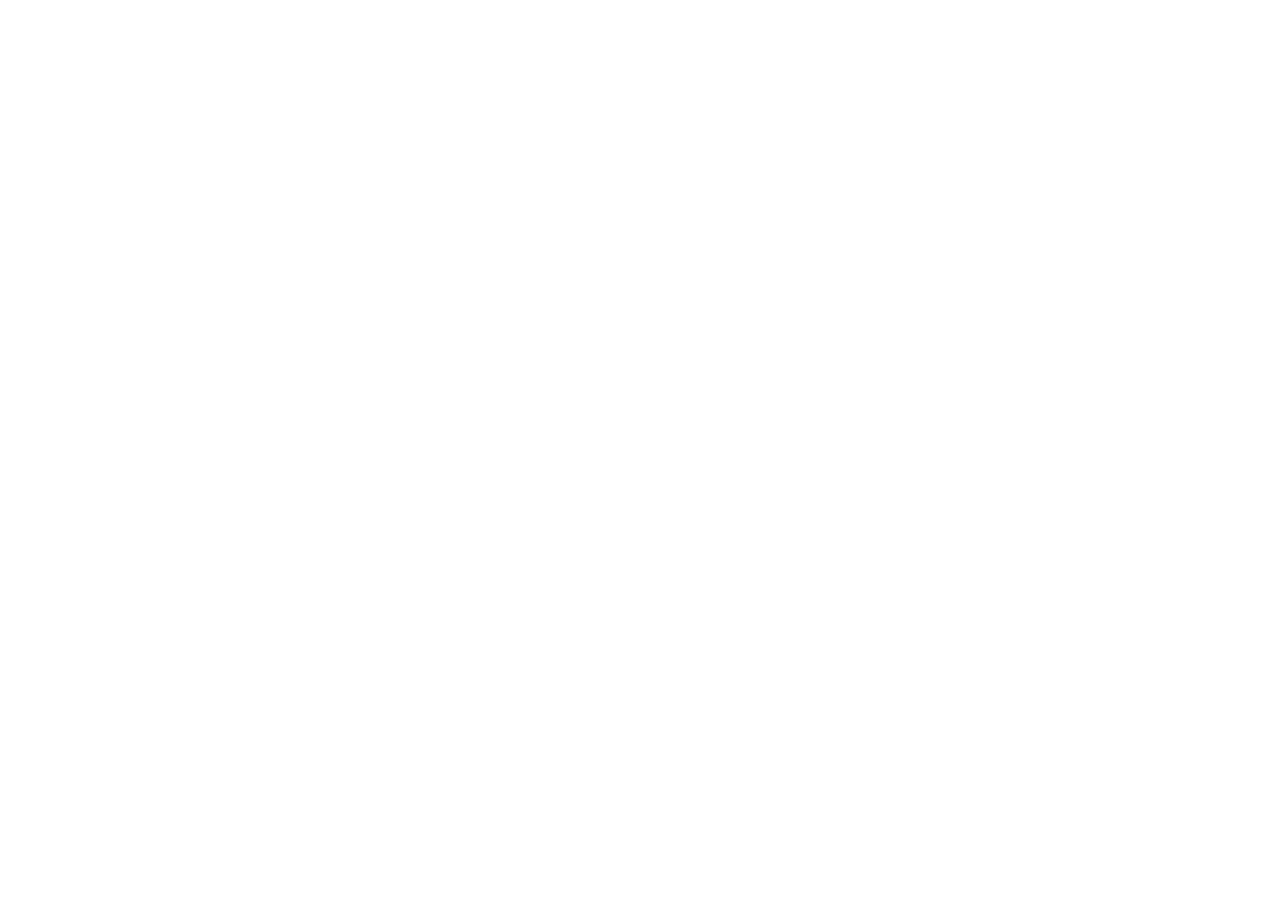
==== scores.html @ cd020323 "setting up more pages" ====
<!DOCTYPE html>
<html lang="en">
<head>
    <meta charset="UTF-8">
    <meta name="viewport" content="width=device-width, initial-scale=1.0">
    <title>How Strong? </title>
</head>
<body>
<div>
    
</div>

</body>
</html>
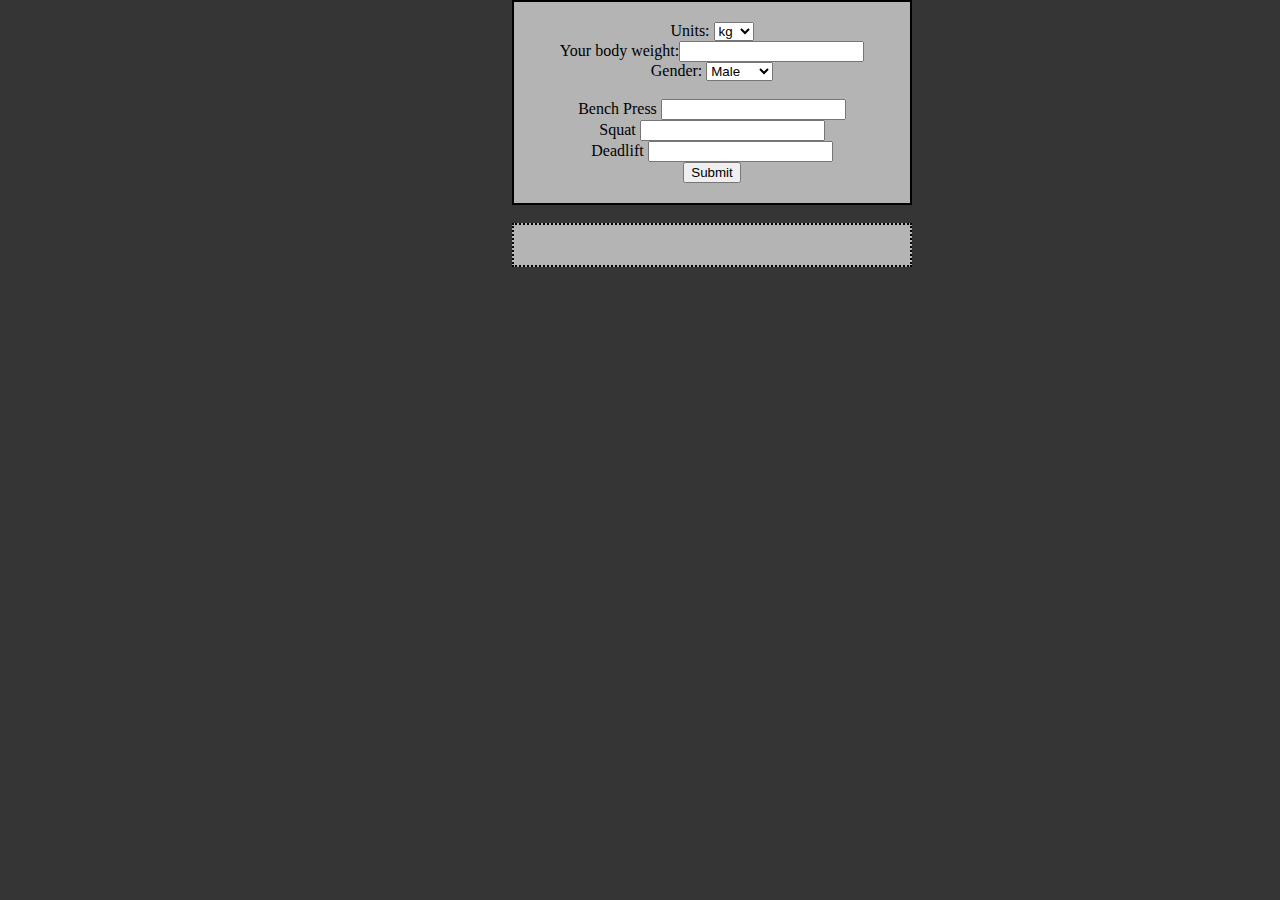
==== commit bcc33417: "Updating scores" ====
--- a/scores.html
+++ b/scores.html
@@ -4,11 +4,69 @@
     <meta charset="UTF-8">
     <meta name="viewport" content="width=device-width, initial-scale=1.0">
     <title>How Strong? </title>
+    <link rel="stylesheet" href="scores.css">
+
 </head>
 <body>
 <div>
     
+    <div class = "choices">
+
+        Units: <select name = 'units' id = 'units'> 
+            <option value ="0">kg</option>
+            <option value="1">lbs</option>
+        </select>
+        <br>
+        Your body weight:<input id = "weight" type = "number"></input>
+        <div>
+            Gender:
+            <select name="gender" id="gender">
+                <option value="Male">Male</option>
+                <option value="Female">Female</option>
+                </select>
+        </div>
+        </br>
+        Bench Press <input id = "bench" type = "number"></input>
+        </br>
+        Squat <input id = "squat" type = "number"></input>
+        </br>
+        Deadlift <input id = "deadlift" type = "number" ></input>
+        </br>
+
+        <button onclick = submitData()>Submit</button>
+
+    </div>
+    </br>
+    <div class = "response" id="response"> </div>
+    </br>
+
 </div>
 
 </body>
-</html>+</html>
+<script>
+        async function submitData(){
+        const bench = document.getElementById('bench').value;
+        const squat = document.getElementById('squat').value;
+        const deadlift = document.getElementById('deadlift').value;
+        const lbs = document.getElementById('units').value
+        const gender = document.getElementById('gender').value
+        const weight = document.getElementById('weight').value
+        try{
+            const response = await fetch('http://127.0.0.1:5000/submitScore', {
+                method: 'POST',
+                headers: {
+                    'Content-Type': 'application/json',
+                },
+                body: JSON.stringify({bench,squat,deadlift,lbs,gender,weight}),
+            });
+            const data = await response.text();
+            document.getElementById('response').innerText = data;
+
+        } catch(error){
+            document.getElementById('response').innerText = 'Error: ' +  error.message;
+
+        }
+
+        }
+</script>
--- a/scores.css
+++ b/scores.css
@@ -0,0 +1,50 @@
+body{
+    background-color: rgb(53, 53, 53);
+    margin: 0;
+    height: 100vh;
+    justify-content: center;  
+    margin-left:40%
+}
+
+.choices{
+    padding: 20px;           
+    background-color: rgb(180, 180, 180);
+    border: 2px solid #000;
+    width: 400px;
+    max-width: 90%;              
+    box-sizing: border-box;  
+    text-align: center;
+}
+
+.response{
+    background-color: rgb(180, 180, 180);
+    border: 2px dotted #000;
+    padding: 20px;           
+    width: 400px;
+    max-width: 90%;               
+    box-sizing: border-box;  
+    text-align: center;
+    top:0
+}
+
+.message{
+    background-color: rgb(180, 180, 180);
+    border: 2px dotted #000;
+    padding: 10px;           
+    font-size: 50%;
+    position: fixed; 
+    bottom: 0; 
+    right: 0;
+    
+}
+
+.graph{
+    background-color: rgb(180, 180, 180);
+    border: 2px dotted #000;
+    padding: 20px;           
+    width: 400px;
+    max-width: 90%;  
+    box-sizing: border-box;  
+    text-align: center;
+    top:0
+}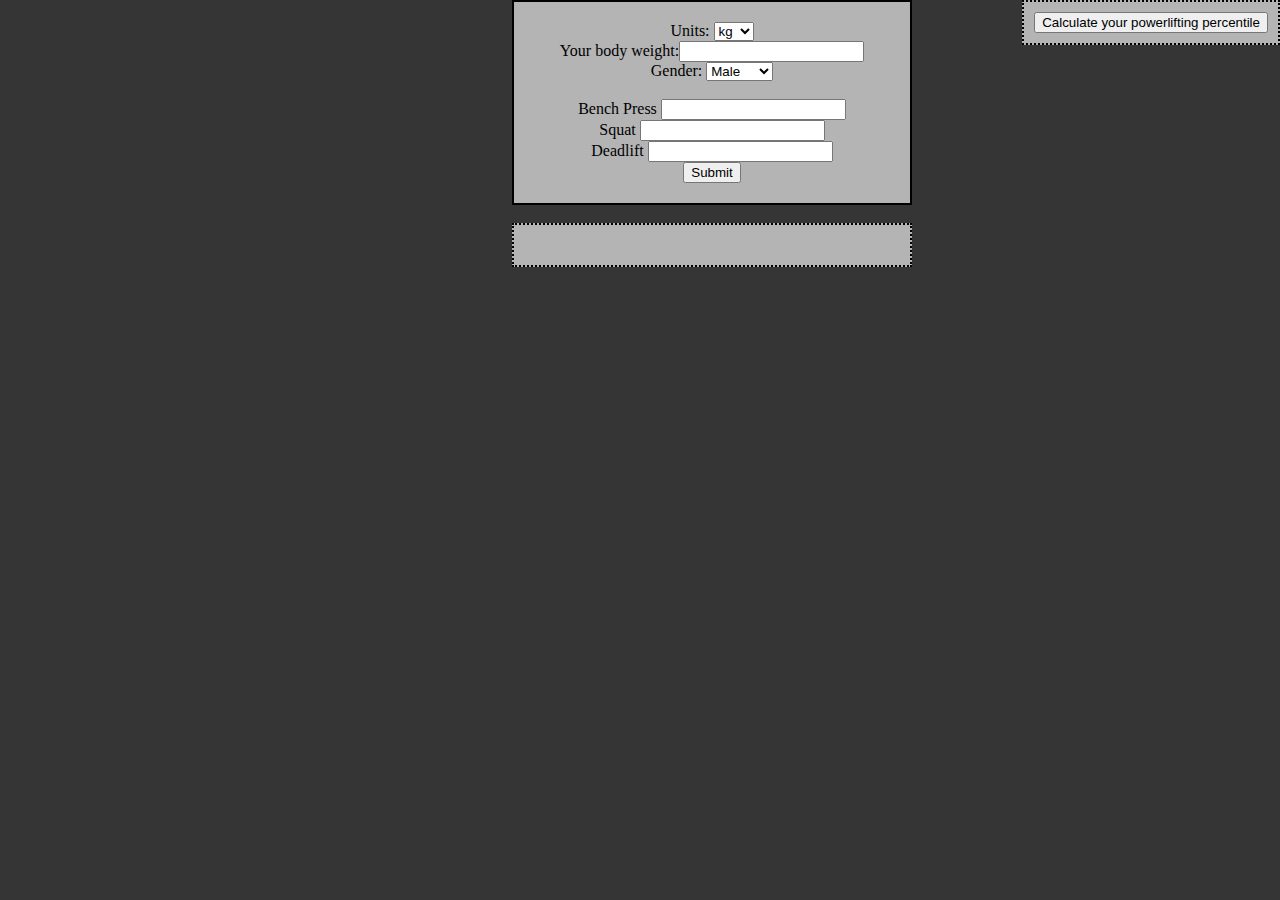
==== commit 21e80e36: "Dots score" ====
--- a/scores.html
+++ b/scores.html
@@ -9,7 +9,8 @@
 </head>
 <body>
 <div>
-    
+    <div class = "index"> <a href = '/index.html'><button>Calculate your powerlifting percentile</button></a> </div>
+
     <div class = "choices">
 
         Units: <select name = 'units' id = 'units'> 
@@ -17,7 +18,7 @@
             <option value="1">lbs</option>
         </select>
         <br>
-        Your body weight:<input id = "weight" type = "number"></input>
+        Your body weight:<input id = "weight" type = "number" min="0"></input>
         <div>
             Gender:
             <select name="gender" id="gender">
@@ -26,11 +27,11 @@
                 </select>
         </div>
         </br>
-        Bench Press <input id = "bench" type = "number"></input>
+        Bench Press <input id = "bench" type = "number" min="0"></input>
         </br>
-        Squat <input id = "squat" type = "number"></input>
+        Squat <input id = "squat" type = "number" min="0"></input>
         </br>
-        Deadlift <input id = "deadlift" type = "number" ></input>
+        Deadlift <input id = "deadlift" type = "number" min="0"></input>
         </br>
 
         <button onclick = submitData()>Submit</button>
--- a/scores.css
+++ b/scores.css
@@ -26,7 +26,16 @@
     text-align: center;
     top:0
 }
-
+.index{
+    background-color: rgb(180, 180, 180);
+    border: 2px dotted #000;
+    padding: 10px;           
+    font-size: 50%;
+    position: fixed; 
+    top: 0; 
+    right: 0;
+    
+}
 .message{
     background-color: rgb(180, 180, 180);
     border: 2px dotted #000;
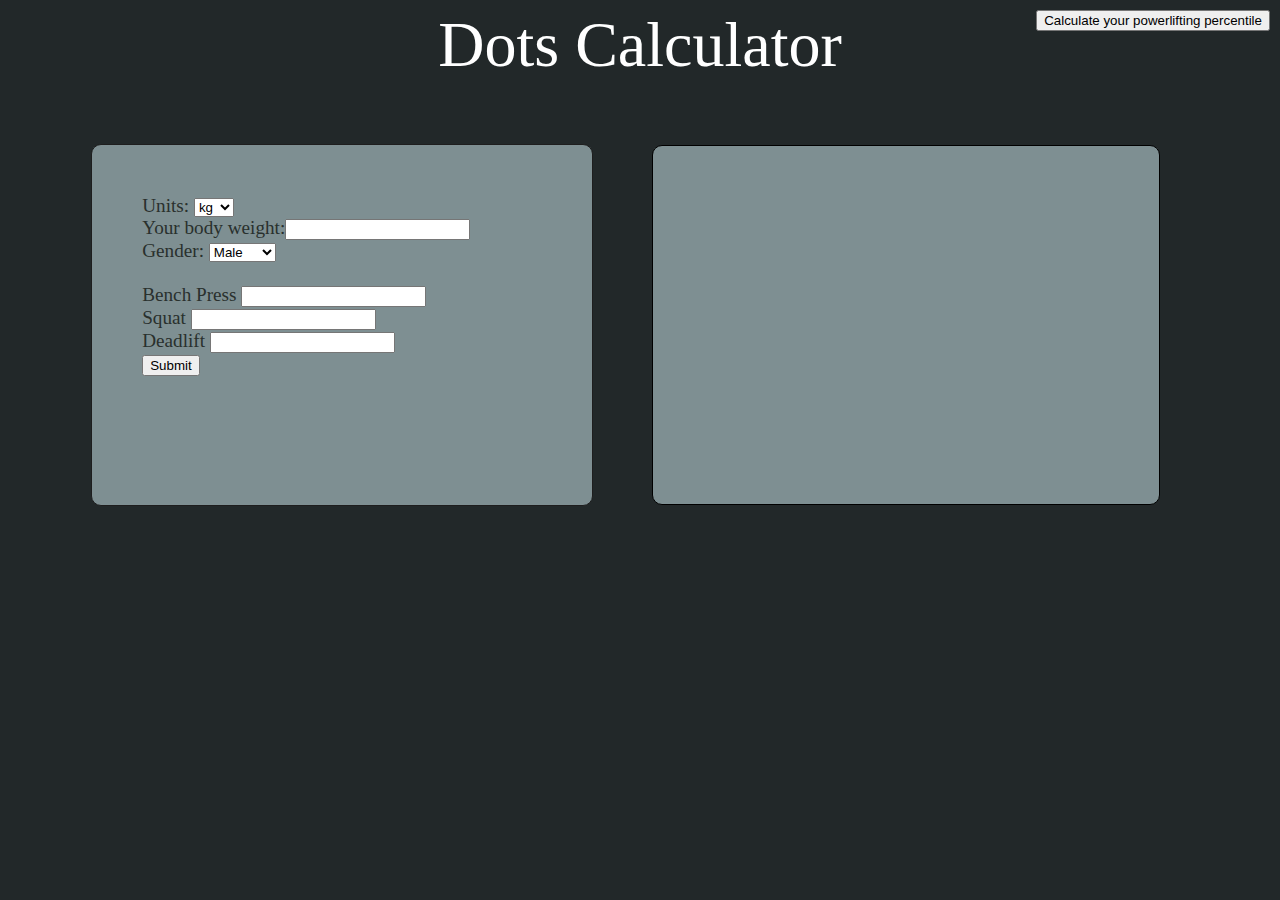
==== commit 470ac37a: "Added the new design to scores as well" ====
--- a/scores.html
+++ b/scores.html
@@ -3,16 +3,21 @@
 <head>
     <meta charset="UTF-8">
     <meta name="viewport" content="width=device-width, initial-scale=1.0">
+    <meta name="description" content="Calculate your Dots Score">
+
     <title>How Strong? </title>
     <link rel="stylesheet" href="scores.css">
 
 </head>
 <body>
 <div>
-    <div class = "index"> <a href = '/index.html'><button>Calculate your powerlifting percentile</button></a> </div>
+    <div class = "percentiles"> <a href = '/index.html'><button>Calculate your powerlifting percentile</button></a> </div>
+    <div class = "title">Dots Calculator</div>
+
+    <div class = "mainholder">
 
     <div class = "choices">
-
+        <div class = "choices-text">
         Units: <select name = 'units' id = 'units'> 
             <option value ="0">kg</option>
             <option value="1">lbs</option>
@@ -35,12 +40,15 @@
         </br>
 
         <button onclick = submitData()>Submit</button>
-
+        </div>
     </div>
     </br>
-    <div class = "response" id="response"> </div>
+    <div class = "container">
+
+    <div class = "response" ><div class = "response-text" id="response"></div> </div>
+    </div>
     </br>
-
+    </div>
 </div>
 
 </body>
--- a/scores.css
+++ b/scores.css
@@ -1,59 +1,74 @@
-body{
-    background-color: rgb(53, 53, 53);
-    margin: 0;
-    height: 100vh;
-    justify-content: center;  
-    margin-left:40%
+body {
+    background: #222829;
+}
+.title{
+    display: flex;
+    justify-content: center;
+    align-items: center;
+    font-family: Inter;
+    color: #FFF;
+    font-weight: 400;
+    line-height: normal;
+    font-size: 400%;
+}
+.mainholder{
+    display: flex;
+    justify-content: center;
+    align-items: center;
+    height: 40vh;
+    gap:30px;
+    margin-top: 5%;
+}
+.container {
+    display: flex;
+    width: 40%;
+    height: 100%; 
+    flex-direction: column;
+    align-items: center;
 }
 
-.choices{
-    padding: 20px;           
-    background-color: rgb(180, 180, 180);
-    border: 2px solid #000;
-    width: 400px;
-    max-width: 90%;              
-    box-sizing: border-box;  
-    text-align: center;
+.choices {
+    width: 40%;
+    max-width: 500px;
+    height: 100%;
+    flex-shrink: 0;
+    border-radius: 10px;
+    border: 1px solid #1E1E1E;
+    background: #7E8F92;
+}
+.choices-text {
+    margin-top: 10%;
+    margin-left: 10%;
+    font-family: Inter;
+    color: rgb(41, 48, 45);
+    font-weight: 400;
+    line-height: normal;
+    font-size: 1.2em;
+
 }
 
 .response{
-    background-color: rgb(180, 180, 180);
-    border: 2px dotted #000;
-    padding: 20px;           
-    width: 400px;
-    max-width: 90%;               
-    box-sizing: border-box;  
+    width: 100%;
+    flex: 1; 
+    border-radius: 10px;
+    border: 1px solid #000;
+    background: #7E8F92;
+}
+.response-text{
+    font-family: Inter;
+    color: rgb(41, 48, 45);
+    font-weight: 400;
+    line-height: normal;
+    font-size: 1.2em;
+    display: flex;
+    align-items: center;
+    justify-content: center;
     text-align: center;
-    top:0
-}
-.index{
-    background-color: rgb(180, 180, 180);
-    border: 2px dotted #000;
-    padding: 10px;           
-    font-size: 50%;
-    position: fixed; 
-    top: 0; 
-    right: 0;
-    
-}
-.message{
-    background-color: rgb(180, 180, 180);
-    border: 2px dotted #000;
-    padding: 10px;           
-    font-size: 50%;
-    position: fixed; 
-    bottom: 0; 
-    right: 0;
-    
+    height:100%;
 }
 
-.graph{
-    background-color: rgb(180, 180, 180);
-    border: 2px dotted #000;
-    padding: 20px;           
-    width: 400px;
-    max-width: 90%;  
-    box-sizing: border-box;  
-    text-align: center;
-    top:0
+.percentiles {
+    position: absolute; 
+    top: 10px; 
+    right: 10px; 
 }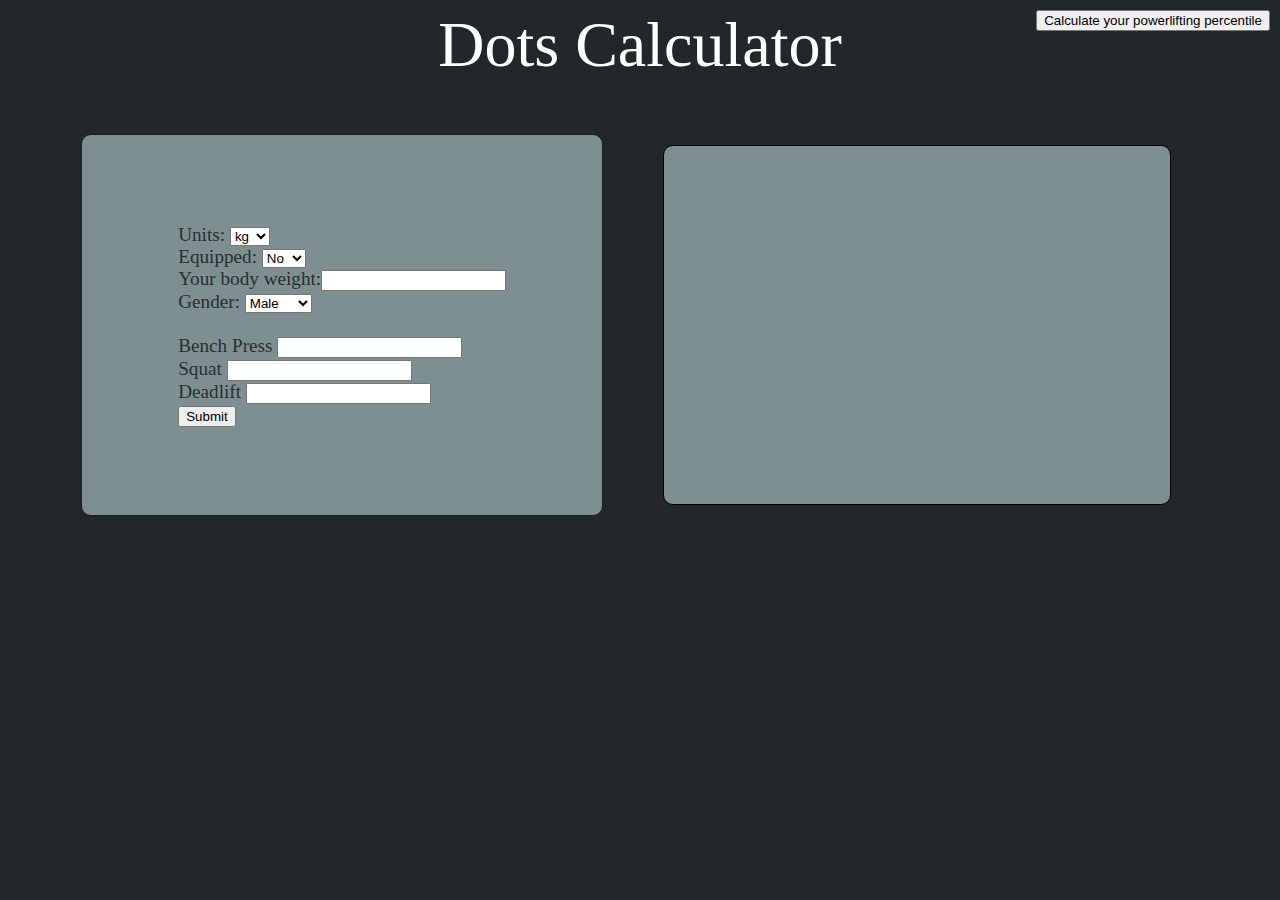
==== commit 788162a2: "Fixing for phone and adding IPF GL" ====
--- a/scores.html
+++ b/scores.html
@@ -21,6 +21,11 @@
         Units: <select name = 'units' id = 'units'> 
             <option value ="0">kg</option>
             <option value="1">lbs</option>
+        </select>
+    </br>
+        Equipped: <select name = "equipped" id = "equipped">
+            <option value ="0">No</option>
+            <option value="1">Yes</option>
         </select>
         <br>
         Your body weight:<input id = "weight" type = "number" min="0"></input>
@@ -59,6 +64,8 @@
         const squat = document.getElementById('squat').value;
         const deadlift = document.getElementById('deadlift').value;
         const lbs = document.getElementById('units').value
+        const equipped = document.getElementById('equipped').value
+
         const gender = document.getElementById('gender').value
         const weight = document.getElementById('weight').value
         try{
@@ -67,7 +74,7 @@
                 headers: {
                     'Content-Type': 'application/json',
                 },
-                body: JSON.stringify({bench,squat,deadlift,lbs,gender,weight}),
+                body: JSON.stringify({bench,squat,deadlift,lbs,gender,weight,equipped}),
             });
             const data = await response.text();
             document.getElementById('response').innerText = data;
--- a/scores.css
+++ b/scores.css
@@ -18,13 +18,13 @@
     height: 40vh;
     gap:30px;
     margin-top: 5%;
+    min-height: 300px;
 }
 .container {
     display: flex;
     width: 40%;
     height: 100%; 
     flex-direction: column;
-    align-items: center;
 }
 
 .choices {
@@ -35,15 +35,17 @@
     border-radius: 10px;
     border: 1px solid #1E1E1E;
     background: #7E8F92;
+    display: flex;
+    align-items: center;
+    justify-content: center;
+    padding:10px;
 }
 .choices-text {
-    margin-top: 10%;
-    margin-left: 10%;
     font-family: Inter;
     color: rgb(41, 48, 45);
     font-weight: 400;
     line-height: normal;
-    font-size: 1.2em;
+    font-size: min(1.2em,2vw);
 
 }
 
@@ -53,13 +55,17 @@
     border-radius: 10px;
     border: 1px solid #000;
     background: #7E8F92;
+    display: flex;
+    align-items: center;
+    justify-content: center;
+    text-align: center;
 }
 .response-text{
     font-family: Inter;
     color: rgb(41, 48, 45);
     font-weight: 400;
     line-height: normal;
-    font-size: 1.2em;
+    font-size: min(1.2em,2vw);
     display: flex;
     align-items: center;
     justify-content: center;
@@ -71,4 +77,20 @@
     position: absolute; 
     top: 10px; 
     right: 10px; 
+}
+
+@media (max-width: 500px) { 
+    .mainholder {
+        flex-direction: column;
+        height: auto;
+    }
+
+    .choices {
+        width: 80%; 
+    }
+    .container{
+        width:80%;  
+        min-height: 300px;
+      
+    }
 }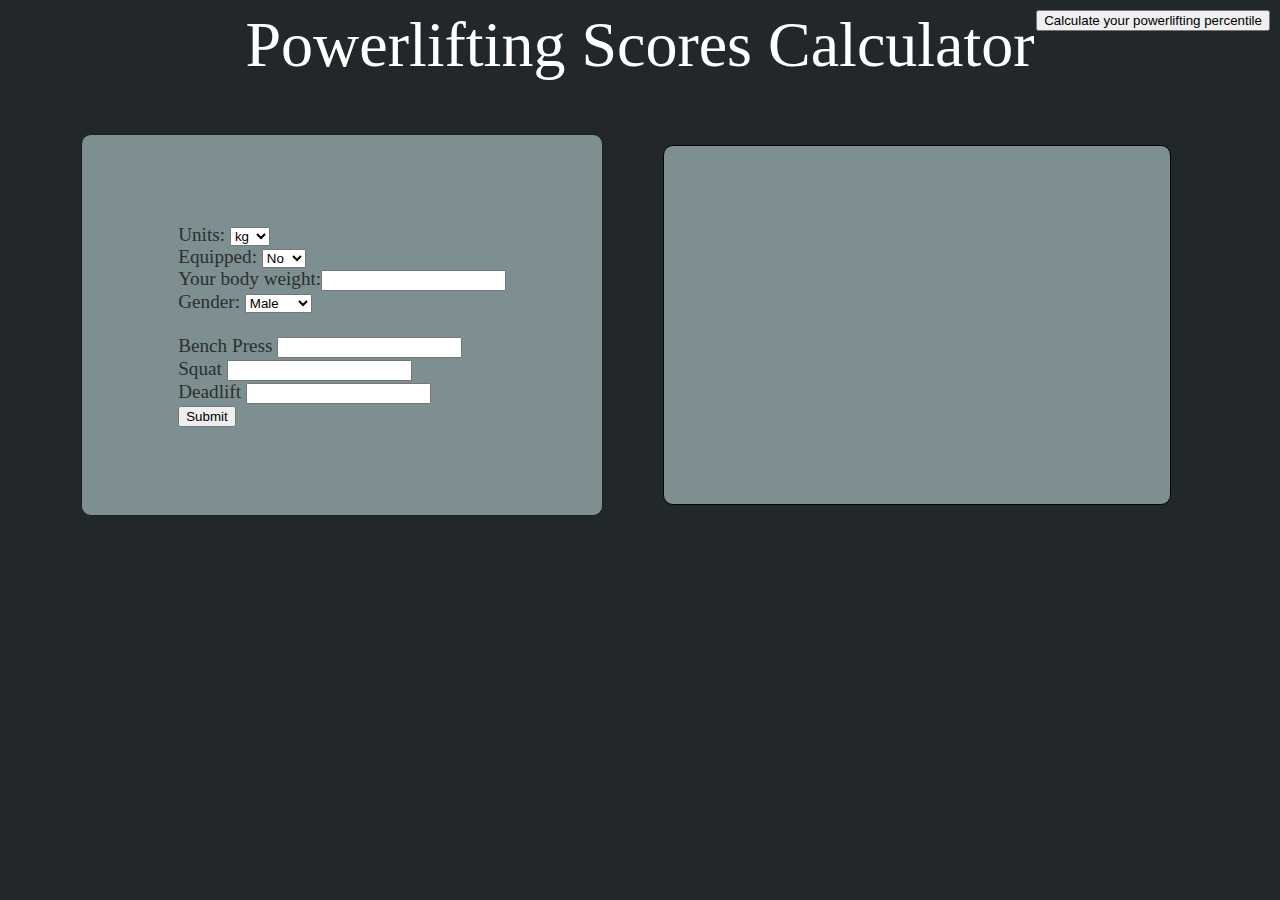
==== commit 3f4c463b: "Working on new page" ====
--- a/scores.html
+++ b/scores.html
@@ -3,7 +3,7 @@
 <head>
     <meta charset="UTF-8">
     <meta name="viewport" content="width=device-width, initial-scale=1.0">
-    <meta name="description" content="Calculate your Dots Score">
+    <meta name="description" content="Calculate your Dots and IPF GL Scores">
 
     <title>How Strong? </title>
     <link rel="stylesheet" href="scores.css">
@@ -12,7 +12,7 @@
 <body>
 <div>
     <div class = "percentiles"> <a href = '/index.html'><button>Calculate your powerlifting percentile</button></a> </div>
-    <div class = "title">Dots Calculator</div>
+    <div class = "title">Powerlifting Scores Calculator</div>
 
     <div class = "mainholder">
 
